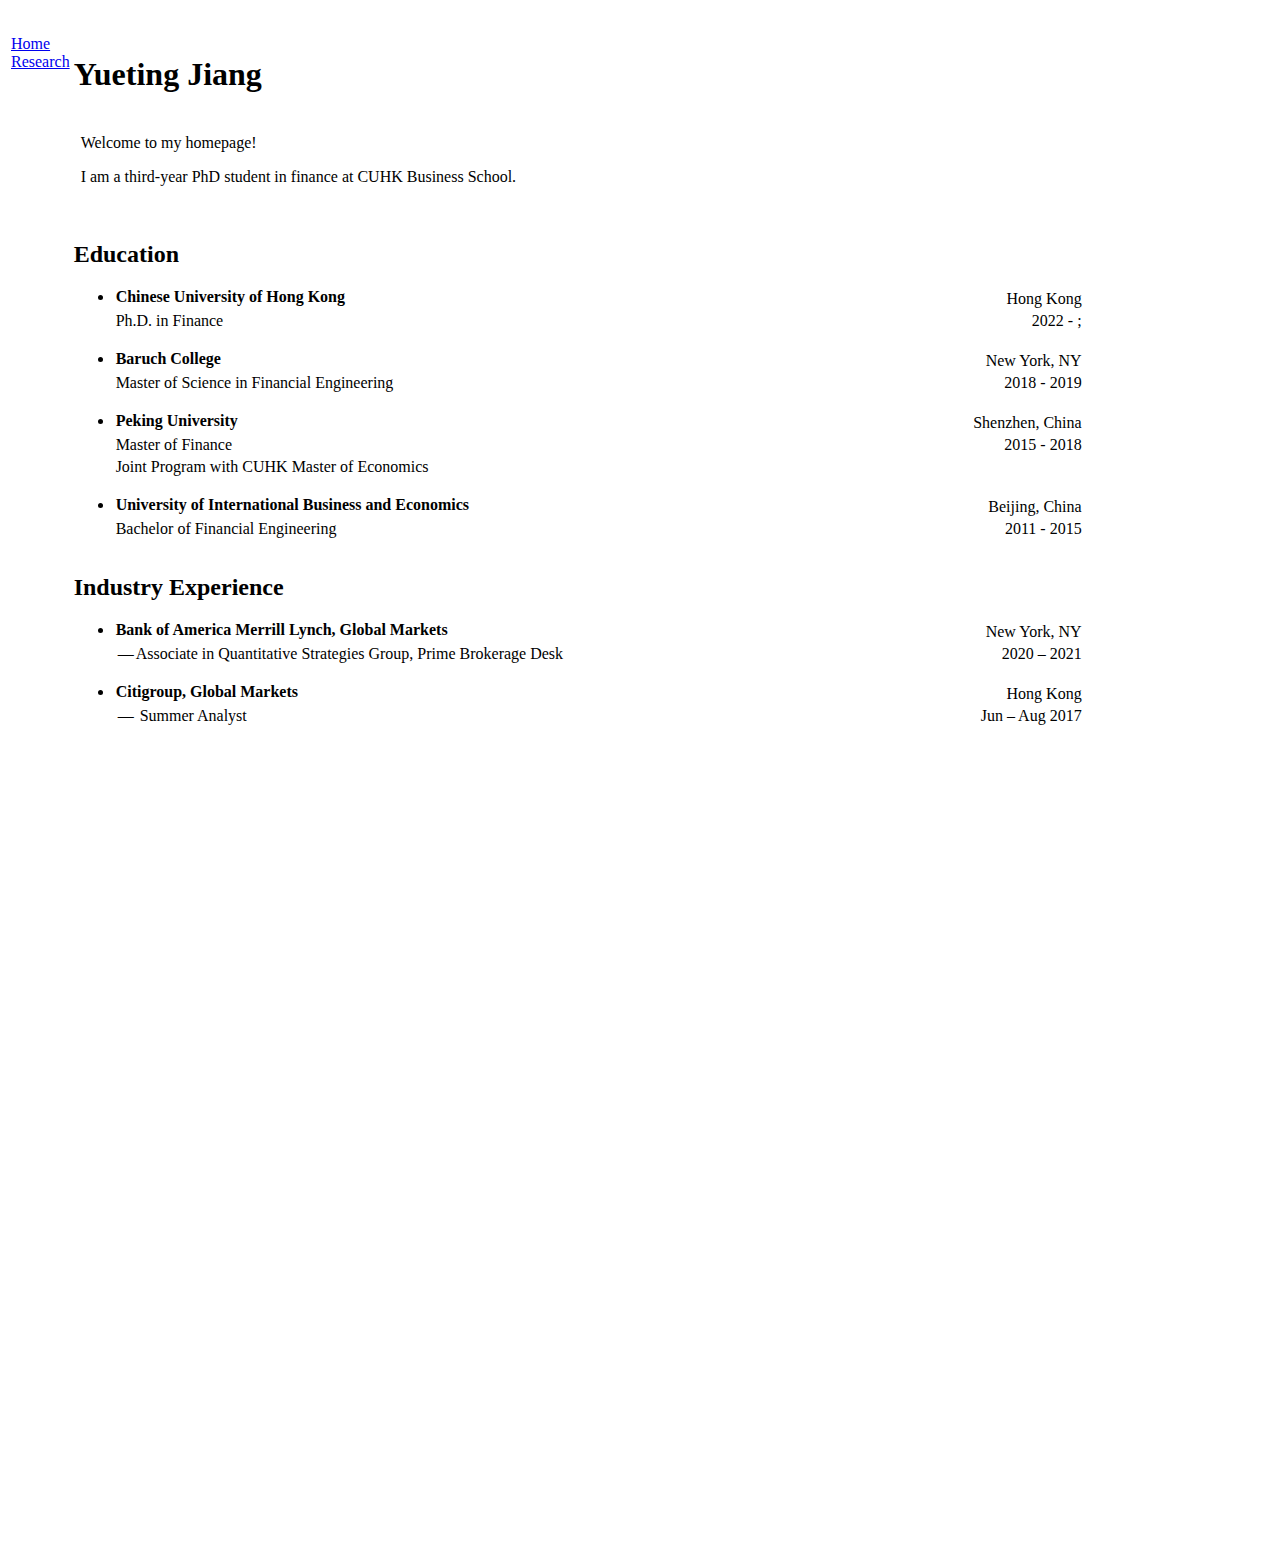
==== index.html @ 169136f3 "Add files via upload" ====
<!DOCTYPE html PUBLIC "-//W3C//DTD XHTML 1.1//EN" "http://www.w3.org/TR/xhtml11/DTD/xhtml11.dtd">

<html xmlns="http://www.w3.org/1999/xhtml" xml:lang="en"><head><meta http-equiv="Content-Type" content="text/html; charset=UTF-8">
<meta name="generator" content="jemdoc, see http://jemdoc.jaboc.net/">

<link rel="stylesheet" href="./research_files/jemdoc.css" type="text/css">
<title>Yueting Jiang </title>
</head>
<body>
<table summary="Table for page layout." id="tlayout">
<tbody><tr valign="top">
<td  height="1499"  id="layout-menu">
<div style="line-height:150%;">
    <br>
</div>
<div class="menu-item"><a href="index.html" class="current">Home</a></div>
<div class="menu-item"><a href="research.html">Research</a></div>

<!-- <div class="menu-item"><a href="CV_Yiwen_PhD.pdf" target="_blank">CV</a></div>-->
</td>
<td  id="layout-content">
<div id="toptitle">
<div style="line-height:150%;">
    <br>
</div>
<h1 >Yueting Jiang </h1>
</div>
<table class="imgtable"><tbody><tr><td>
<td align="left" width = 1000><p>Welcome to my homepage! 
  </p>
  <p style="font-size:100%">I am a third-year PhD student in finance at CUHK Business School. </p>
  <ul>
    <div style="line-height:0%;"> <br />
    </div>
  </ul>
  
</tr></tbody></table>
<div class="content-entry">
<h2>Education</h2>
<ul>
<li style="margin:0px; font-size:100%"><p style="float:right; margin:2px; font-size:100%"> Hong Kong</p>
<p style="margin:2px; font-size:100%"><b>Chinese University of Hong Kong</b> </p></li>
<div style="line-height:0%;">
    <br>
</div>
<div style="clear:both"></div>

<p style="float:right; margin:2px; font-size:100%">2022 - ; </p>
<p style="margin:2px; font-size:100%">Ph.D.  in Finance </p>

<div style="line-height:0%;">
    <br>
</div>


<div style="line-height:100%;">
    <br>
</div>

<li style="margin:0px; font-size:100%">
    <p style="float:right; margin:2px; font-size:100%"> New York, NY </p>
    <p style="margin:2px; font-size:100%"><b>Baruch College </b> </p>
</li>
<div style="clear:both"></div>
<p style="float:right; margin:2px; font-size:100%">2018 - 2019 </p>
<p style="margin:2px; font-size:100%">Master of Science in Financial Engineering </p>
<div style="clear:both">
  <div style="clear:both"></div>

  <div style="line-height:100%;">
    <br>
  </div>
</div>
<li style="margin:0px">
  <p style="float:right; margin:2px; font-size:100%"> Shenzhen, China </p>
  <p style="margin:2px; font-size:100%"><b>Peking University </b> </p>
</li>
<div style="clear:both"></div>
<p style="float:right; margin:2px; font-size:100%">2015 - 2018 </p>
<p style="margin:2px; font-size:100%">Master of Finance</p>
<div style="clear:both"></div>
<p style="margin:2px; font-size:100%">Joint Program with CUHK Master of Economics</p>

<div style="line-height:100%;">
  <br>
</div>
<li style="margin:0px; font-size:100%">
  <p style="float:right; margin:2px; font-size:100%"> Beijing, China </p>
  <p style="margin:2px; font-size:100%"><b>University of International Business and Economics </b> </p>
</li>

<div style="clear:both"></div>
<p style="float:right; margin:2px; font-size:100%">2011 - 2015 </p>
<p style="margin:2px; font-size:100%">Bachelor of Financial Engineering </p>
</ul>




<div style="clear:both"></div>
<div style="clear:both"></div>

<div style="clear:both"></div>
<div style="clear:both"></div>
<h2>Industry Experience</h2>
<ul>

  <li style="margin:0px">
    <p style="float:right; margin:2px; font-size:100%"> New York, NY </p>
    <p style="margin:2px; font-size:100%"><b>Bank of America Merrill Lynch, Global Markets</b></p>
  </li>
  <div style="clear:both"></div>
  <p style="float:right; margin:2px; font-size:100%">2020 –  2021 </p>
  <p style="margin:2px; font-size:100%"><span style="margin:2px">—</span>Associate in Quantitative Strategies Group, Prime Brokerage Desk</p>
  <div style="line-height:100%;">
    <ul>
      <div style="line-height:100%;"></div>
    </ul>
  </div>

<div style="clear:both"></div>

<div style="line-height:100%;">
    <br>
</div>

<li style="margin:0px">
    <p style="float:right; margin:2px; font-size:100%"> Hong Kong </p>
    <p style="margin:2px; font-size:100%"><b>Citigroup, Global Markets </b> </p>
</li>
<div style="clear:both"></div>
<p style="float:right; margin:2px; font-size:100%">Jun – Aug 2017</p>
<p style="margin:2px; font-size:100%"><span style="margin:2px">—</span> Summer Analyst </p>
<div style="clear:both"></div>
<p style="margin:2px; font-size:100%">&nbsp;</p>
<div style="clear:both"></div>
<div style="clear:both"></div>
</ul>

</td>
</tr>
  <tr valign="top">
    <td  id="layout-menu2">&nbsp;</td>
    <td  id="layout-content2">&nbsp;</td>
  </tr>
</tbody>
</table>
<!-- Start of StatCounter Code for Default Guide -->
<!--<script async="" src="./Feng Ruan_files/analytics.js"></script><script type="text/javascript">
var sc_project=11488237;
var sc_invisible=0;
var sc_security="2ae5f703";
var scJsHost = (("https:" == document.location.protocol) ?
"https://secure." : "http://www.");
document.write("<sc"+"ript type='text/javascript' src='" + scJsHost+
"statcounter.com/counter/counter.js'></"+"script>");
</script><script type="text/javascript" src="./Feng Ruan_files/counter.js"></script><span class="statcounter"><a class="statcounter" href="http://www.statcounter.com/" target="_blank"><img src="./Feng Ruan_files/t.php" alt="StatCounter - Free Web Tracker and Counter" border="0"></a></span>

<noscript>&lt;div class="statcounter"&gt;&lt;a title="website statistics"
href="http://statcounter.com/" target="_blank"&gt;&lt;img class="statcounter"
src="//c.statcounter.com/11488237/0/2ae5f703/0/" alt="website
statistics"&gt;&lt;/a&gt;&lt;/div&gt;</noscript>-->
<!-- End of StatCounter Code for Default Guide -->


<script>if(window.parent==window){(function(i,s,o,g,r,a,m){i["GoogleAnalyticsObject"]=r;i[r]=i[r]||function(){(i[r].q=i[r].q||[]).push(arguments)},i[r].l=1*new Date();a=s.createElement(o),m=s.getElementsByTagName(o)[0];a.async=1;a.src=g;m.parentNode.insertBefore(a,m)})(window,document,"script","//www.google-analytics.com/analytics.js","ga");ga("create","UA-41540427-2","auto",{"siteSpeedSampleRate":100});ga("send","pageview");}</script>
</body></html>
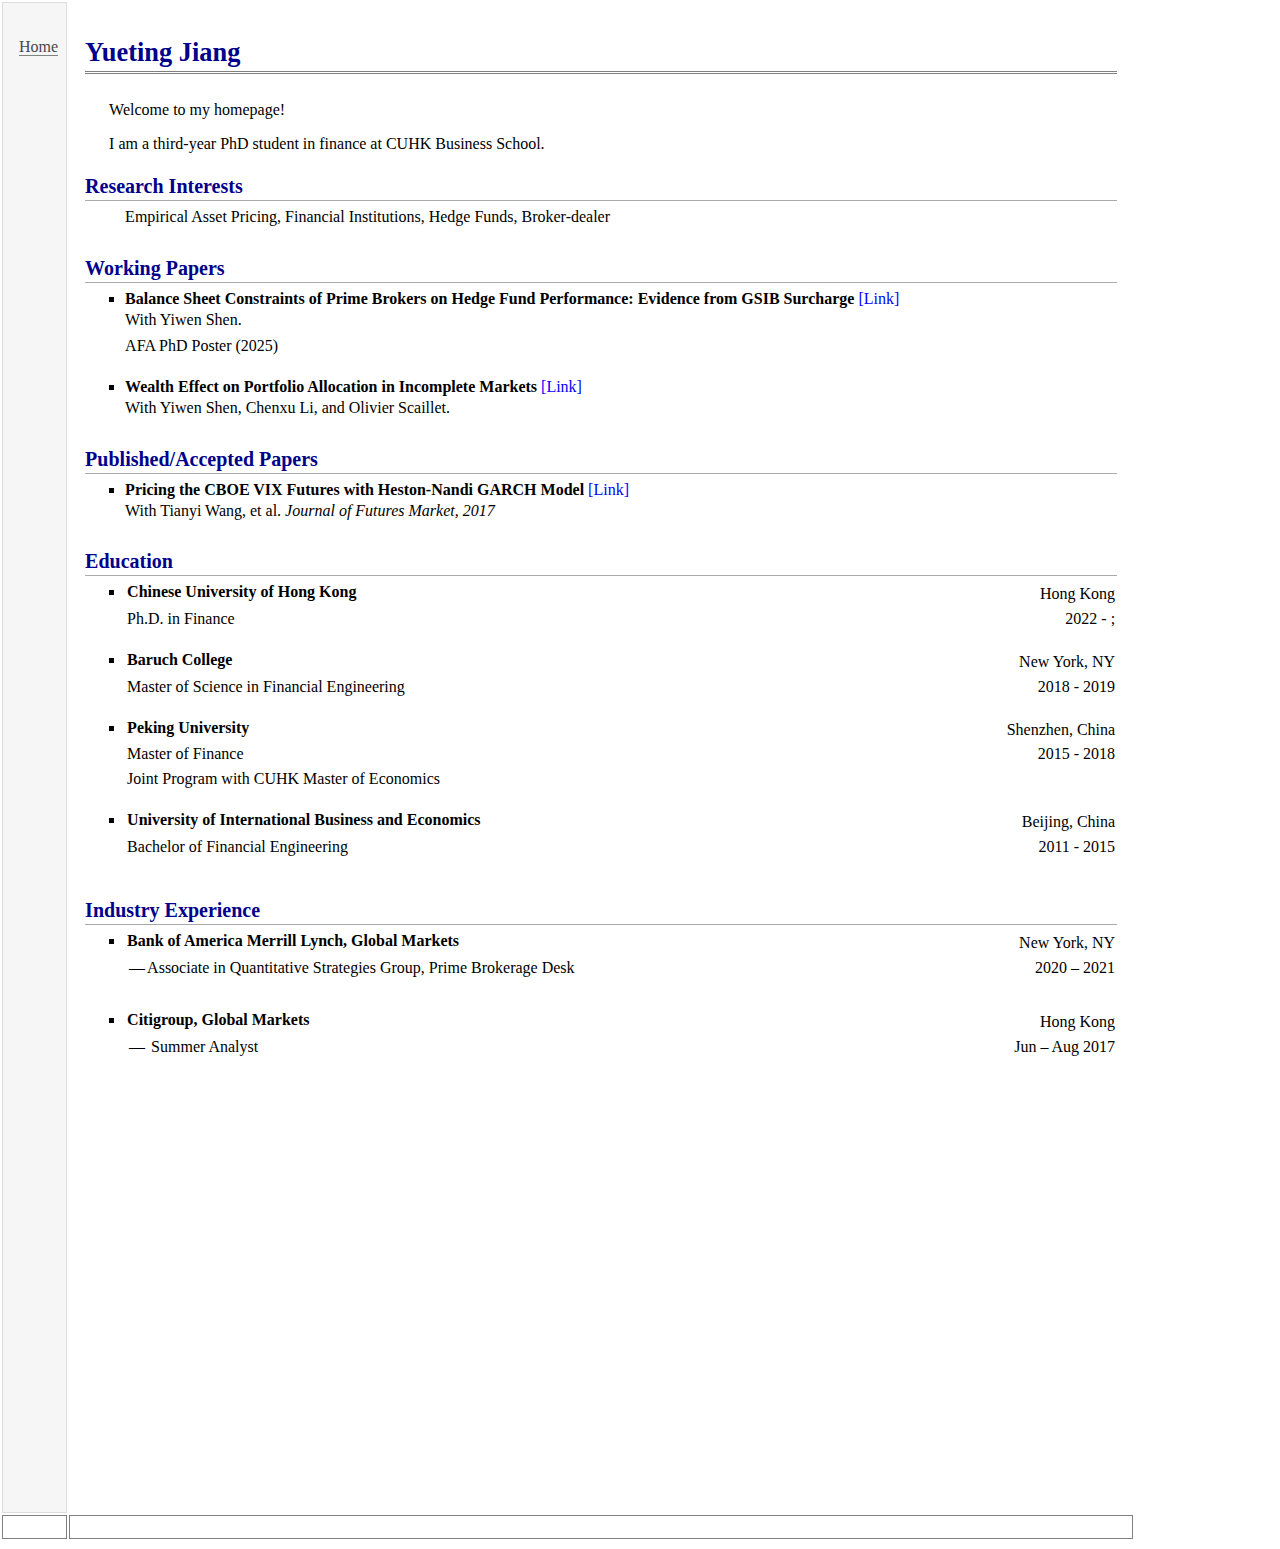
==== commit 07a34c2a: "Add files via upload" ====
--- a/index.html
+++ b/index.html
@@ -14,7 +14,7 @@
     <br>
 </div>
 <div class="menu-item"><a href="index.html" class="current">Home</a></div>
-<div class="menu-item"><a href="research.html">Research</a></div>
+
 
 <!-- <div class="menu-item"><a href="CV_Yiwen_PhD.pdf" target="_blank">CV</a></div>-->
 </td>
@@ -36,6 +36,39 @@
   
 </tr></tbody></table>
 <div class="content-entry">
+
+  <h2>Research Interests</h2>
+  <ul>
+    <p>Empirical Asset Pricing, Financial Institutions, Hedge Funds, Broker-dealer</p>
+  </ul>
+  
+  <h2>Working Papers </h2>
+  <ul>
+  
+  <li>
+    <p><strong>	Balance Sheet Constraints of Prime Brokers on Hedge Fund Performance: Evidence from GSIB Surcharge</strong> <a href="https://papers.ssrn.com/sol3/papers.cfm?abstract_id=4908662" target="_blank">[Link]</a><br> 
+      With Yiwen Shen. </p>
+      <p>AFA PhD Poster (2025) </p>
+  </li>
+  
+  <div style="line-height:100%;">
+    <br>
+  </div>
+  <li>
+    <p><strong>	Wealth Effect on Portfolio Allocation in Incomplete Markets</strong> <a href="https://papers.ssrn.com/sol3/papers.cfm?abstract_id=3580735" target="_blank">[Link]</a><br> 
+      With Yiwen Shen, Chenxu Li, and Olivier Scaillet. </p>
+  </li>
+  </ul>
+  <h2>Published/Accepted Papers </h2>
+  <ul>
+    <li>
+      <p><strong>Pricing the CBOE VIX Futures with Heston-Nandi GARCH Model</strong> <a href="https://onlinelibrary.wiley.com/doi/full/10.1002/fut.21820" target="_blank">[Link]</a> <br />
+        With Tianyi Wang, et al. <em>Journal of Futures Market, 2017</em></p>
+    </li>
+  </ul>
+
+
+
 <h2>Education</h2>
 <ul>
 <li style="margin:0px; font-size:100%"><p style="float:right; margin:2px; font-size:100%"> Hong Kong</p>
--- a/research_files/jemdoc.css
+++ b/research_files/jemdoc.css
@@ -0,0 +1,367 @@
+/* Default css file for jemdoc. */
+
+table#tlayout {
+    border: none;
+    border-collapse: separate;
+    background: white;
+}
+
+body {
+	background: white;
+	font-family: Georgia, serif;
+	padding-bottom: 8px;
+	margin: 0;
+}
+
+#layout-menu {
+	background: #f6f6f6;
+	border: 1px solid #dddddd;
+	padding-top: 0.5em;
+	padding-left: 8px;
+	padding-right: 8px;
+	font-size: 1.0em;
+	width: auto;
+	white-space: nowrap;
+    text-align: left;
+    vertical-align: top;
+}
+
+#layout-menu td {
+	background: #f4f4f4;
+    vertical-align: top;
+}
+
+#layout-content {
+	padding-top: 0.0em;
+	padding-left: 1.0em;
+	padding-right: 1.0em;
+    border: none;
+    background: white;
+    text-align: left;
+    vertical-align: top;
+}
+
+#layout-menu a {
+	line-height: 1.5em;
+	margin-left: 0.5em;
+}
+
+tt {
+    background: #ffffdd;
+}
+
+pre, tt {
+	font-size: 90%;
+	font-family: monaco, monospace;
+}
+
+a, a > tt {
+	color: blue;
+	text-decoration: none;
+}
+
+a:hover {
+	border-bottom: 1px gray dotted;
+}
+
+#layout-menu a.current:link, #layout-menu a.current:visited {
+	color: rgb(71, 71, 71);
+	border-bottom: 1px gray solid;
+}
+#layout-menu a:link, #layout-menu a:visited, #layout-menu a:hover {
+	color: rgb(71, 71, 71);
+	text-decoration: none;
+}
+#layout-menu a:hover {
+	text-decoration: none;
+}
+
+div.menu-category {
+	border-bottom: 1px solid gray;
+	margin-top: 0.8em;
+	padding-top: 0.2em;
+	padding-bottom: 0.1em;
+	font-weight: bold;
+}
+
+div.menu-item {
+	padding-left: 16px;
+	text-indent: -16px;
+}
+
+div#toptitle {
+	padding-bottom: 0.2em;
+	margin-bottom: 1.5em;
+	border-bottom: 3px double gray;
+}
+
+/* Reduce space if we begin the page with a title. */
+div#toptitle + h2, div#toptitle + h3 {
+	margin-top: -0.7em;
+}
+
+div#subtitle {
+	margin-top: 0.0em;
+	margin-bottom: 0.0em;
+	padding-top: 0em;
+	padding-bottom: 0.1em;
+}
+
+em {
+	font-style: italic;
+}
+
+strong {
+	font-weight: bold;
+}
+
+
+h1, h2, h3 {
+	color: #00008b;
+	margin-top: 0.7em;
+	margin-bottom: 0.3em;
+	padding-bottom: 0.2em;
+	line-height: 1.0;
+	padding-top: 0.5em;
+	border-bottom: 1px solid #aaaaaa;
+}
+
+h1 {
+	font-size: 165%;
+}
+
+h2 {
+	padding-top: 0.8em;
+	font-size: 125%;
+}
+
+h2 + h3 {
+    padding-top: 0.2em;
+}
+
+h3 {
+	font-size: 110%;
+	border-bottom: none;
+}
+
+p {
+	margin-top: 0.0em;
+	margin-bottom: 0.8em;
+	padding: 0;
+	line-height: 1.3;
+}
+
+pre {
+	padding: 0;
+	margin: 0;
+}
+
+div#footer {
+	font-size: small;
+	border-top: 1px solid #c0c0c0;
+	padding-top: 0.1em;
+	margin-top: 4.0em;
+	color: black;
+}
+
+div#footer a {
+	color: black;
+}
+
+div#footer-text {
+	float: left;
+	padding-bottom: 8px;
+}
+
+ul, ol, dl {
+	margin-top: 0.2em;
+	padding-top: 0;
+	margin-bottom: 0.8em;
+}
+
+dt {
+	margin-top: 0.5em;
+	margin-bottom: 0;
+}
+
+dl {
+	margin-left: 20px;
+}
+
+dd {
+	color: #222222;
+}
+
+dd > *:first-child {
+	margin-top: 0;
+}
+
+ul {
+	list-style-position: outside;
+	list-style-type: square;
+}
+
+p + ul, p + ol {
+	margin-top: -0.5em;
+}
+
+li ul, li ol {
+	margin-top: -0.3em;
+}
+
+ol {
+	list-style-position: outside;
+	list-style-type: decimal;
+}
+
+li p, dd p {
+	margin-bottom: 0.3em;
+}
+
+
+ol ol {
+	list-style-type: lower-alpha;
+}
+
+ol ol ol {
+	list-style-type: lower-roman;
+}
+
+p + div.codeblock {
+	margin-top: -0.6em;
+}
+
+div.codeblock, div.infoblock {
+	margin-right: 0%;
+	margin-top: 1.2em;
+	margin-bottom: 1.3em;
+}
+
+div.blocktitle {
+	font-weight: bold;
+	color: #cd7b62;
+	margin-top: 1.2em;
+	margin-bottom: 0.1em;
+}
+
+div.blockcontent {
+	border: 1px solid silver;
+	padding: 0.3em 0.5em;
+}
+
+div.infoblock > div.blockcontent {
+	background: #ffffee;
+}
+
+div.blockcontent p + ul, div.blockcontent p + ol {
+	margin-top: 0.4em;
+}
+
+div.infoblock p {
+	margin-bottom: 0em;
+}
+
+div.infoblock li p, div.infoblock dd p {
+	margin-bottom: 0.5em;
+}
+
+div.infoblock p + p {
+	margin-top: 0.8em;
+}
+
+div.codeblock > div.blockcontent {
+	background: #f6f6f6;
+}
+
+span.pycommand {
+	color: #000070;
+}
+
+span.statement {
+	color: #008800;
+}
+span.builtin {
+	color: #000088;
+}
+span.special {
+	color: #990000;
+}
+span.operator {
+	color: #880000;
+}
+span.error {
+	color: #aa0000;
+}
+span.comment, span.comment > *, span.string, span.string > * {
+	color: #606060;
+}
+
+@media print {
+	#layout-menu { display: none; }
+}
+
+#fwtitle {
+	margin: 2px;
+}
+
+#fwtitle #toptitle {
+	padding-left: 0.5em;
+	margin-bottom: 0.5em;
+}
+
+#layout-content h1:first-child, #layout-content h2:first-child, #layout-content h3:first-child {
+	margin-top: -0.7em;
+}
+
+div#toptitle h1, #layout-content div#toptitle h1 {
+	margin-bottom: 0.0em;
+	padding-bottom: 0.1em;
+	padding-top: 0;
+	margin-top: 0.5em;
+	border-bottom: none;
+}
+
+img.eq {
+	padding: 0;
+	padding-left: 0.1em;
+	padding-right: 0.1em;
+	margin: 0;
+}
+
+img.eqwl {
+	padding-left: 2em;
+	padding-top: 0.6em;
+	padding-bottom: 0.2em;
+	margin: 0;
+}
+
+table {
+    border: 2px solid black;
+    border-collapse: collapse;
+}
+
+td {
+    padding: 2px;
+    padding-left: 0.5em;
+    padding-right: 0.5em;
+    text-align: center;
+    border: 1px solid gray;
+}
+
+table + table {
+    margin-top: 1em;
+}
+
+tr.heading {
+    font-weight: bold;
+    border-bottom: 2px solid 00008b;
+}
+
+img {
+    border: none;
+}
+
+table.imgtable, table.imgtable td {
+    border: none;
+    text-align: left;
+}
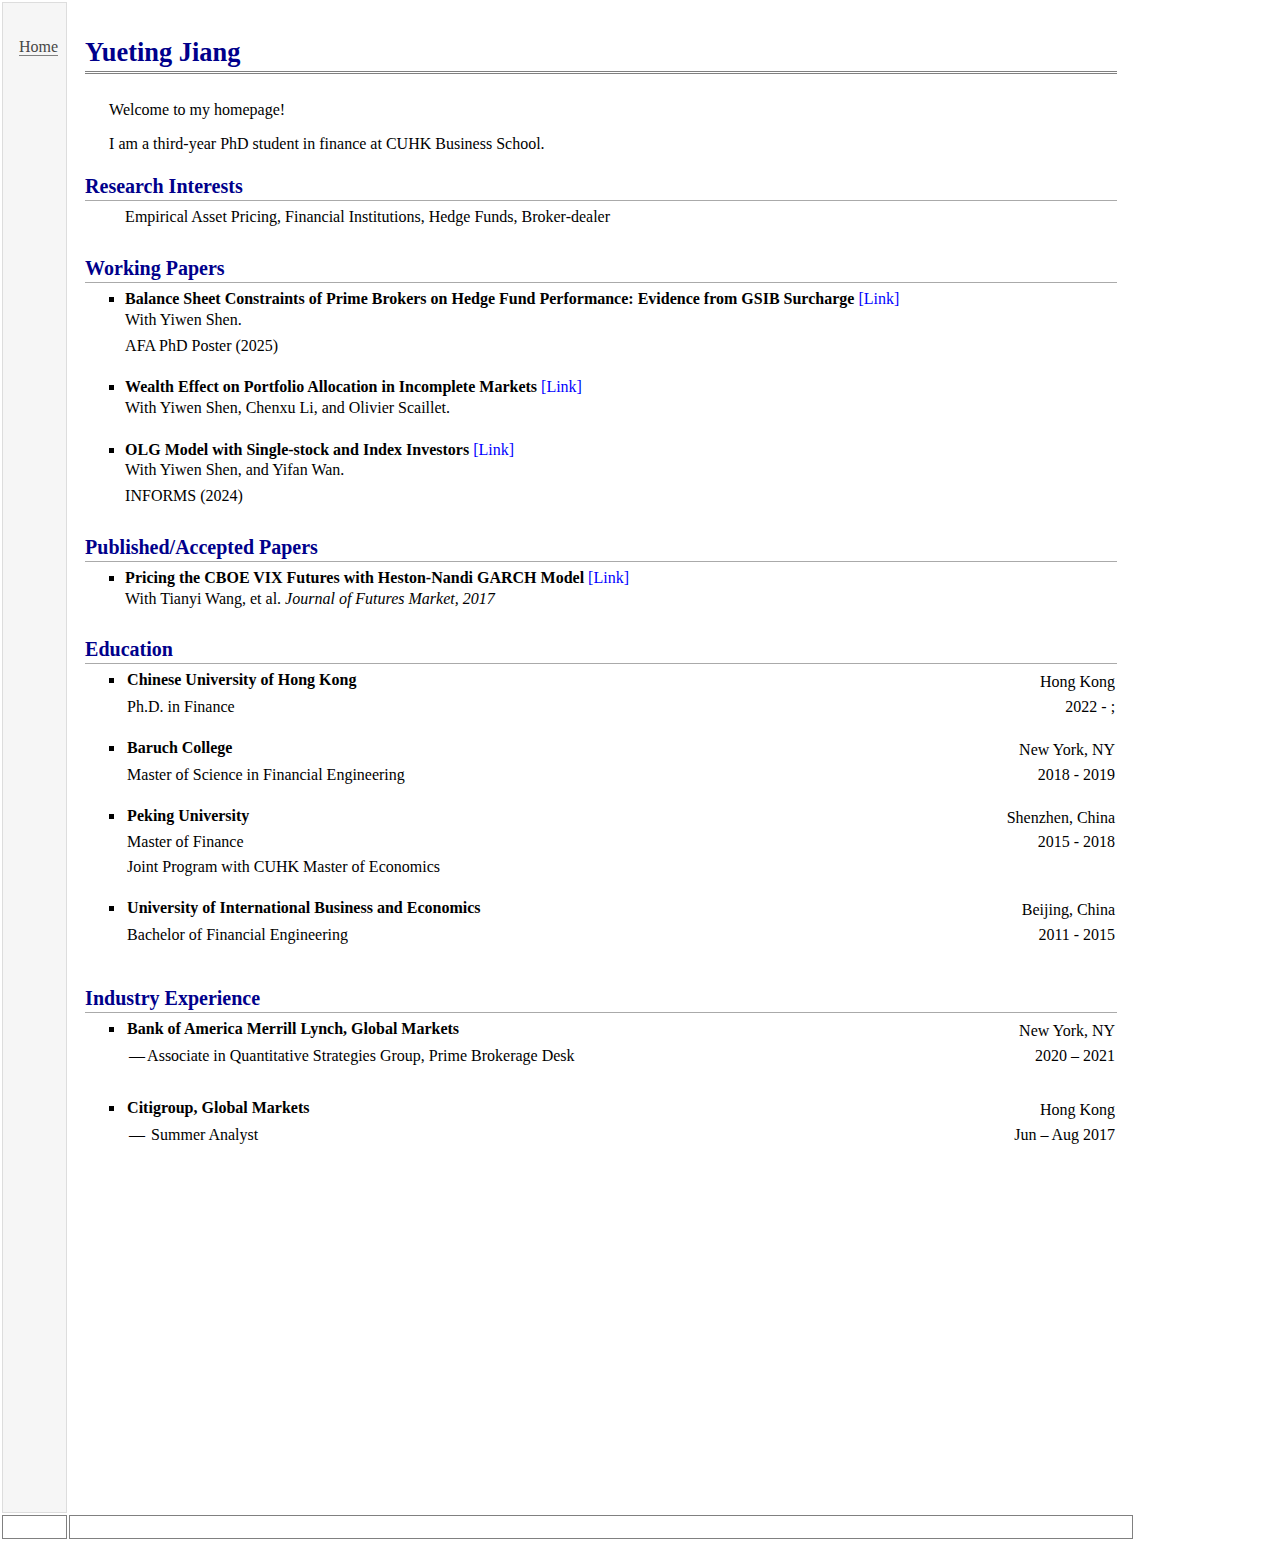
==== commit dfb62683: "Add files via upload" ====
--- a/index.html
+++ b/index.html
@@ -57,6 +57,15 @@
   <li>
     <p><strong>	Wealth Effect on Portfolio Allocation in Incomplete Markets</strong> <a href="https://papers.ssrn.com/sol3/papers.cfm?abstract_id=3580735" target="_blank">[Link]</a><br> 
       With Yiwen Shen, Chenxu Li, and Olivier Scaillet. </p>
+  </li>
+
+  <div style="line-height:100%;">
+    <br>
+  </div>
+  <li>
+    <p><strong>	OLG Model with Single-stock and Index Investors</strong> <a href="https://papers.ssrn.com/sol3/papers.cfm?abstract_id=3580735" target="_blank">[Link]</a><br> 
+      With Yiwen Shen, and Yifan Wan. </p>
+      <p>INFORMS (2024) </p>
   </li>
   </ul>
   <h2>Published/Accepted Papers </h2>
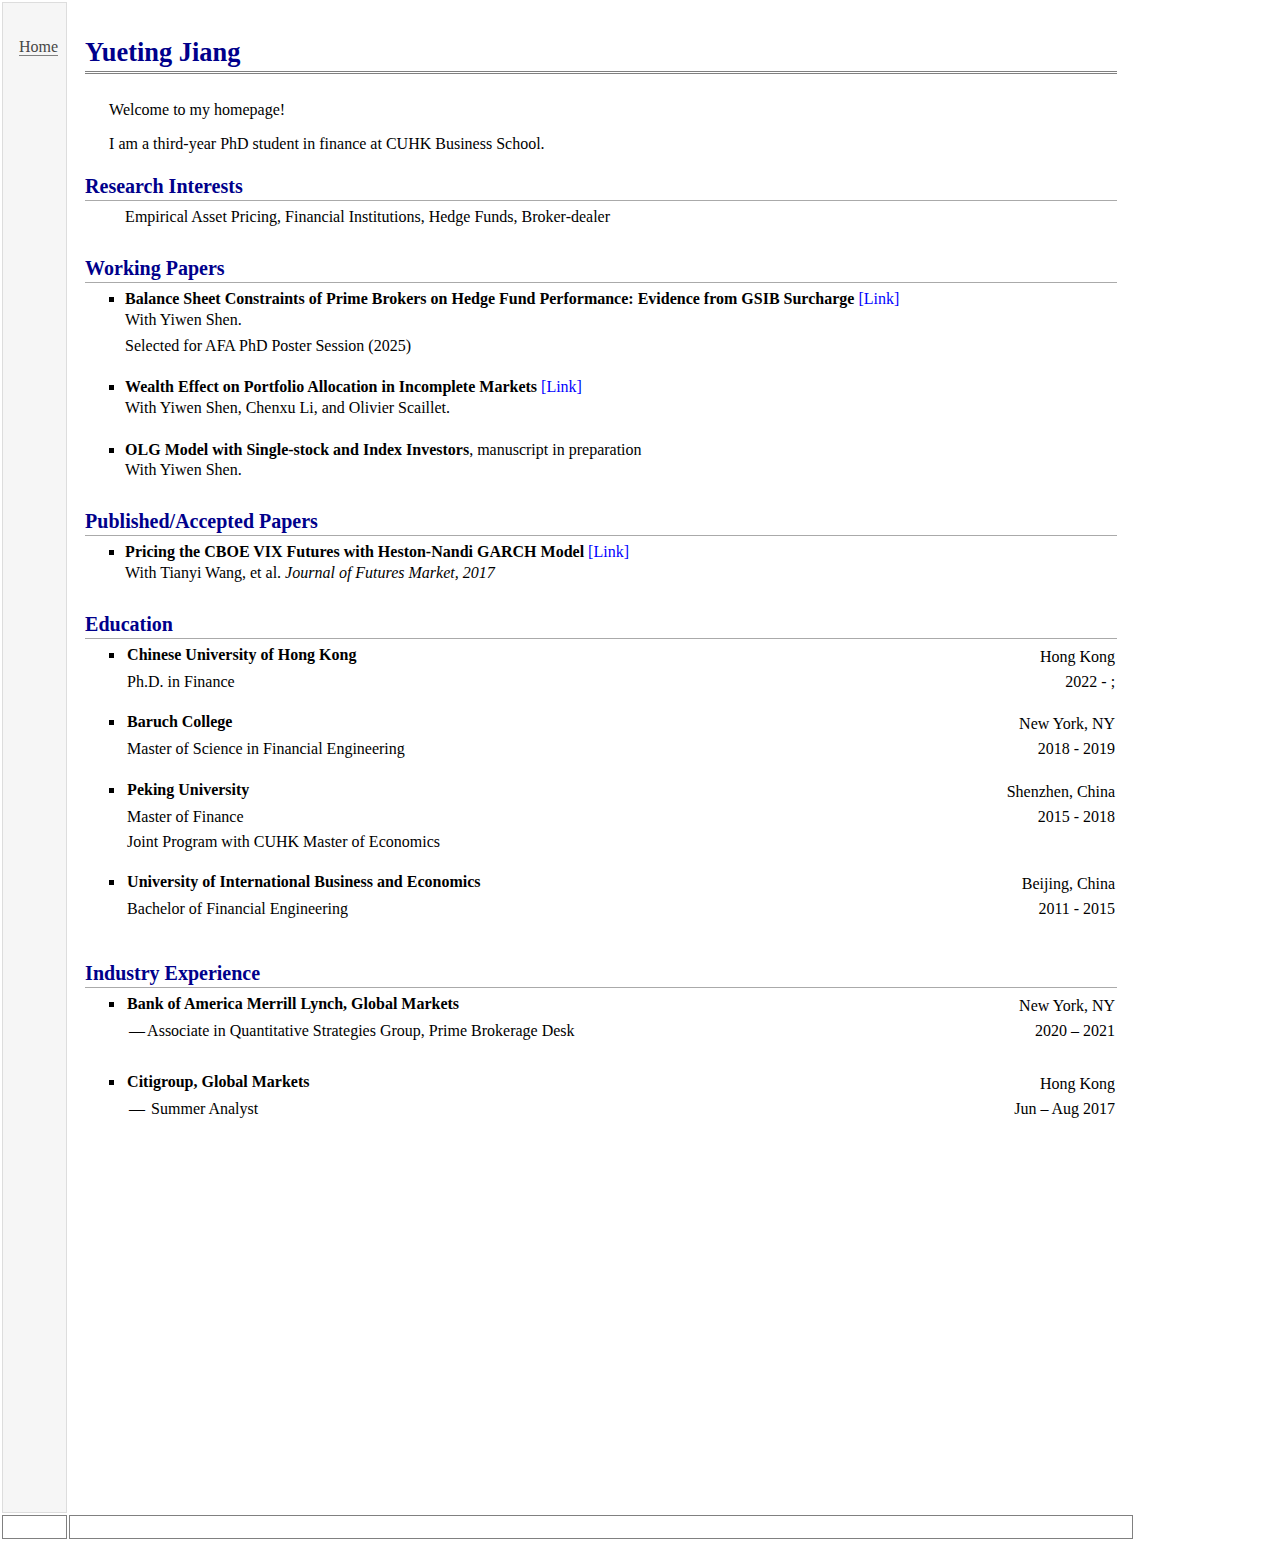
==== commit c8aac206: "Add files via upload" ====
--- a/index.html
+++ b/index.html
@@ -48,7 +48,7 @@
   <li>
     <p><strong>	Balance Sheet Constraints of Prime Brokers on Hedge Fund Performance: Evidence from GSIB Surcharge</strong> <a href="https://papers.ssrn.com/sol3/papers.cfm?abstract_id=4908662" target="_blank">[Link]</a><br> 
       With Yiwen Shen. </p>
-      <p>AFA PhD Poster (2025) </p>
+      <p>Selected for AFA PhD Poster Session (2025) </p>
   </li>
   
   <div style="line-height:100%;">
@@ -63,9 +63,8 @@
     <br>
   </div>
   <li>
-    <p><strong>	OLG Model with Single-stock and Index Investors</strong> <a href="https://papers.ssrn.com/sol3/papers.cfm?abstract_id=3580735" target="_blank">[Link]</a><br> 
-      With Yiwen Shen, and Yifan Wan. </p>
-      <p>INFORMS (2024) </p>
+    <p><strong>	OLG Model with Single-stock and Index Investors</strong>, manuscript in preparation</a><br> 
+      With Yiwen Shen. </p>
   </li>
   </ul>
   <h2>Published/Accepted Papers </h2>
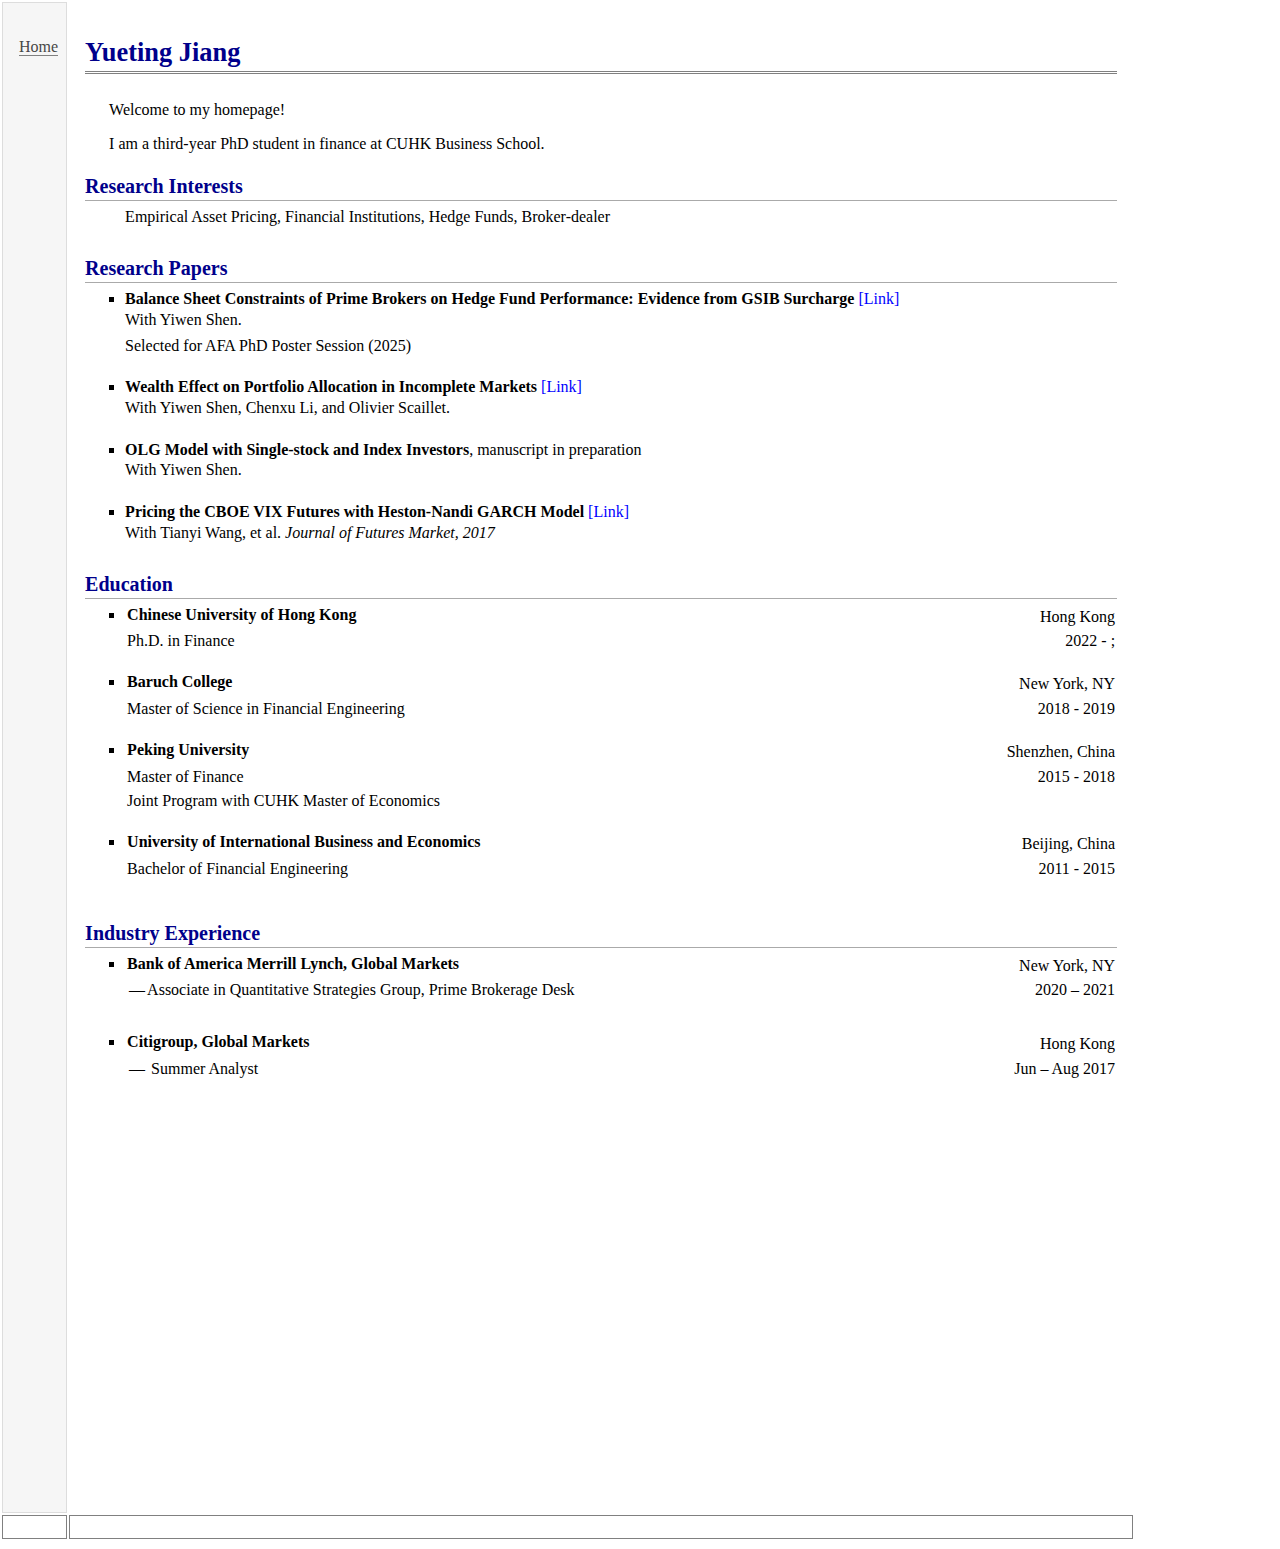
==== commit 8074d762: "Add files via upload" ====
--- a/index.html
+++ b/index.html
@@ -42,7 +42,7 @@
     <p>Empirical Asset Pricing, Financial Institutions, Hedge Funds, Broker-dealer</p>
   </ul>
   
-  <h2>Working Papers </h2>
+  <h2>Research Papers </h2>
   <ul>
   
   <li>
@@ -66,9 +66,11 @@
     <p><strong>	OLG Model with Single-stock and Index Investors</strong>, manuscript in preparation</a><br> 
       With Yiwen Shen. </p>
   </li>
-  </ul>
-  <h2>Published/Accepted Papers </h2>
-  <ul>
+  
+  <div style="line-height:100%;">
+    <br>
+  </div>
+  
     <li>
       <p><strong>Pricing the CBOE VIX Futures with Heston-Nandi GARCH Model</strong> <a href="https://onlinelibrary.wiley.com/doi/full/10.1002/fut.21820" target="_blank">[Link]</a> <br />
         With Tianyi Wang, et al. <em>Journal of Futures Market, 2017</em></p>
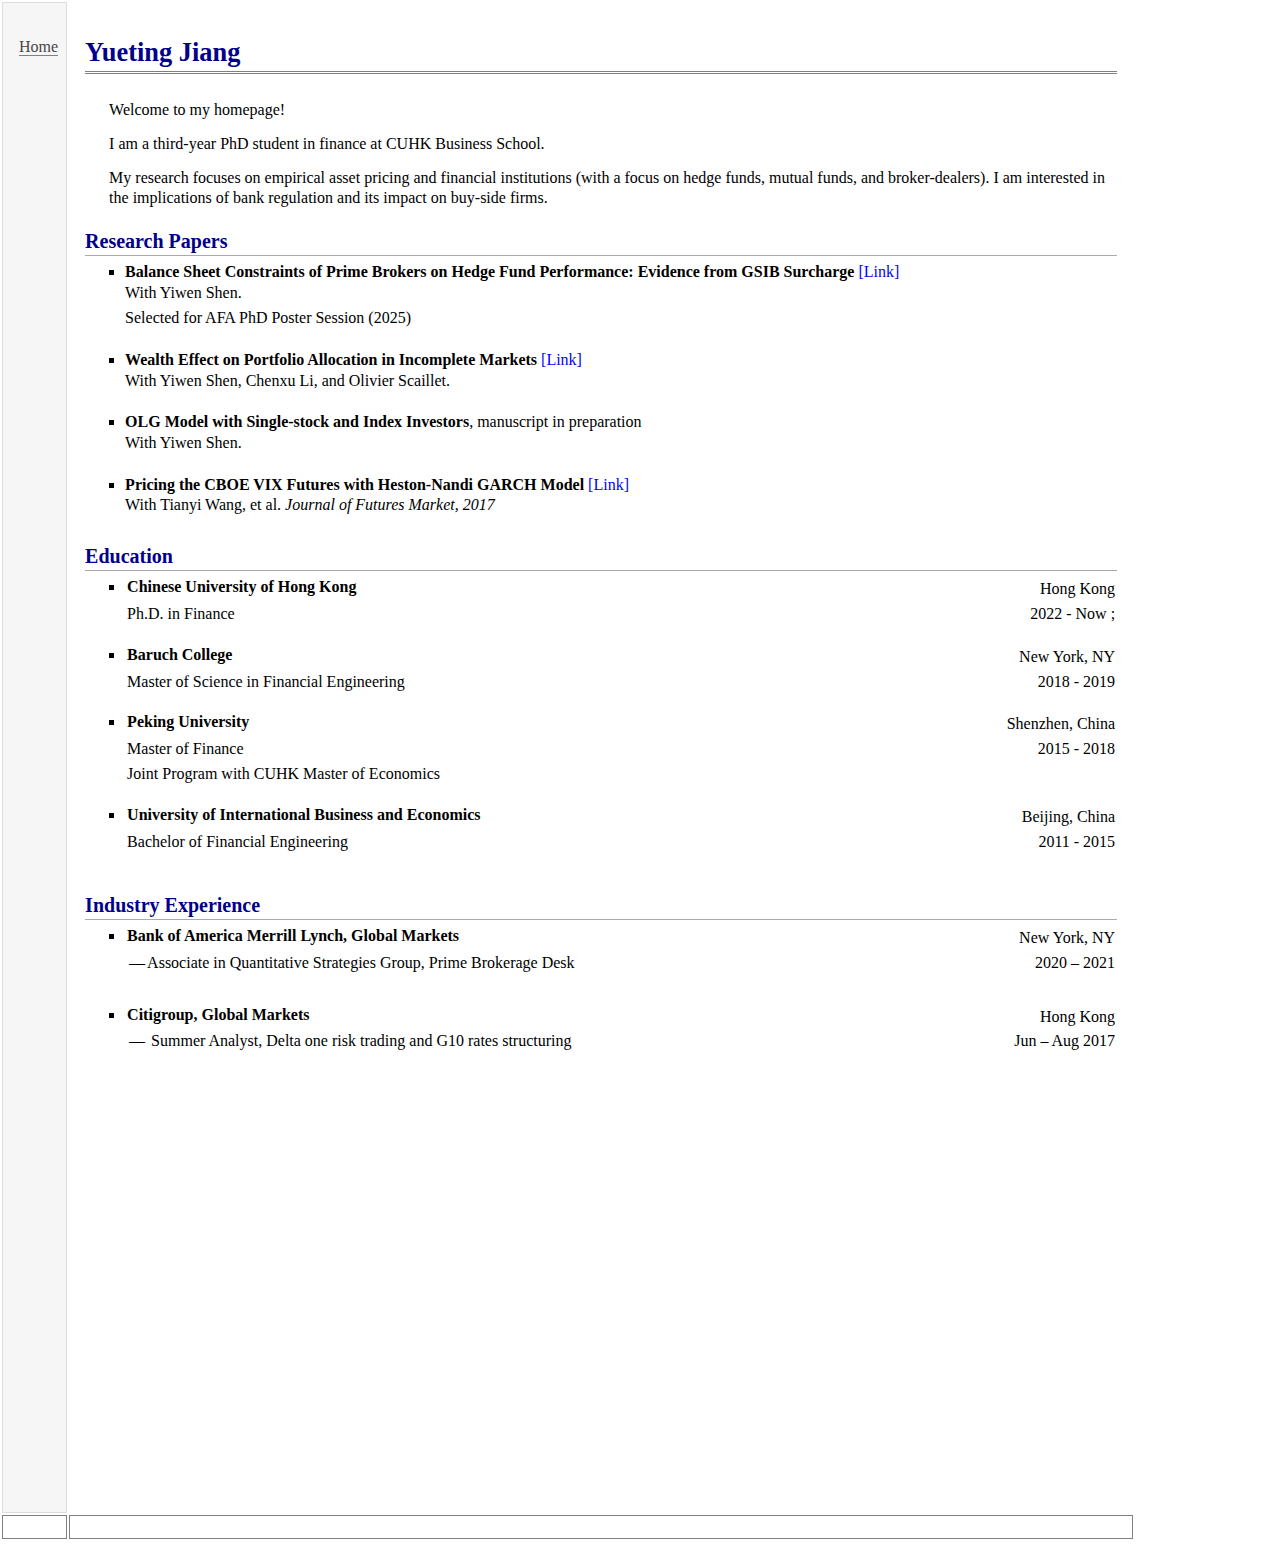
==== commit 004985cb: "Add files via upload" ====
--- a/index.html
+++ b/index.html
@@ -29,6 +29,8 @@
 <td align="left" width = 1000><p>Welcome to my homepage! 
   </p>
   <p style="font-size:100%">I am a third-year PhD student in finance at CUHK Business School. </p>
+  <p style="font-size:100%">My research focuses on empirical asset pricing and financial institutions (with a focus on hedge funds, mutual funds, and broker-dealers). 
+    I am interested in the implications of bank regulation and its impact on buy-side firms.  </p>
   <ul>
     <div style="line-height:0%;"> <br />
     </div>
@@ -37,10 +39,6 @@
 </tr></tbody></table>
 <div class="content-entry">
 
-  <h2>Research Interests</h2>
-  <ul>
-    <p>Empirical Asset Pricing, Financial Institutions, Hedge Funds, Broker-dealer</p>
-  </ul>
   
   <h2>Research Papers </h2>
   <ul>
@@ -88,7 +86,7 @@
 </div>
 <div style="clear:both"></div>
 
-<p style="float:right; margin:2px; font-size:100%">2022 - ; </p>
+<p style="float:right; margin:2px; font-size:100%">2022 - Now ; </p>
 <p style="margin:2px; font-size:100%">Ph.D.  in Finance </p>
 
 <div style="line-height:0%;">
@@ -173,7 +171,7 @@
 </li>
 <div style="clear:both"></div>
 <p style="float:right; margin:2px; font-size:100%">Jun – Aug 2017</p>
-<p style="margin:2px; font-size:100%"><span style="margin:2px">—</span> Summer Analyst </p>
+<p style="margin:2px; font-size:100%"><span style="margin:2px">—</span> Summer Analyst, Delta one risk trading and G10 rates structuring </p>
 <div style="clear:both"></div>
 <p style="margin:2px; font-size:100%">&nbsp;</p>
 <div style="clear:both"></div>
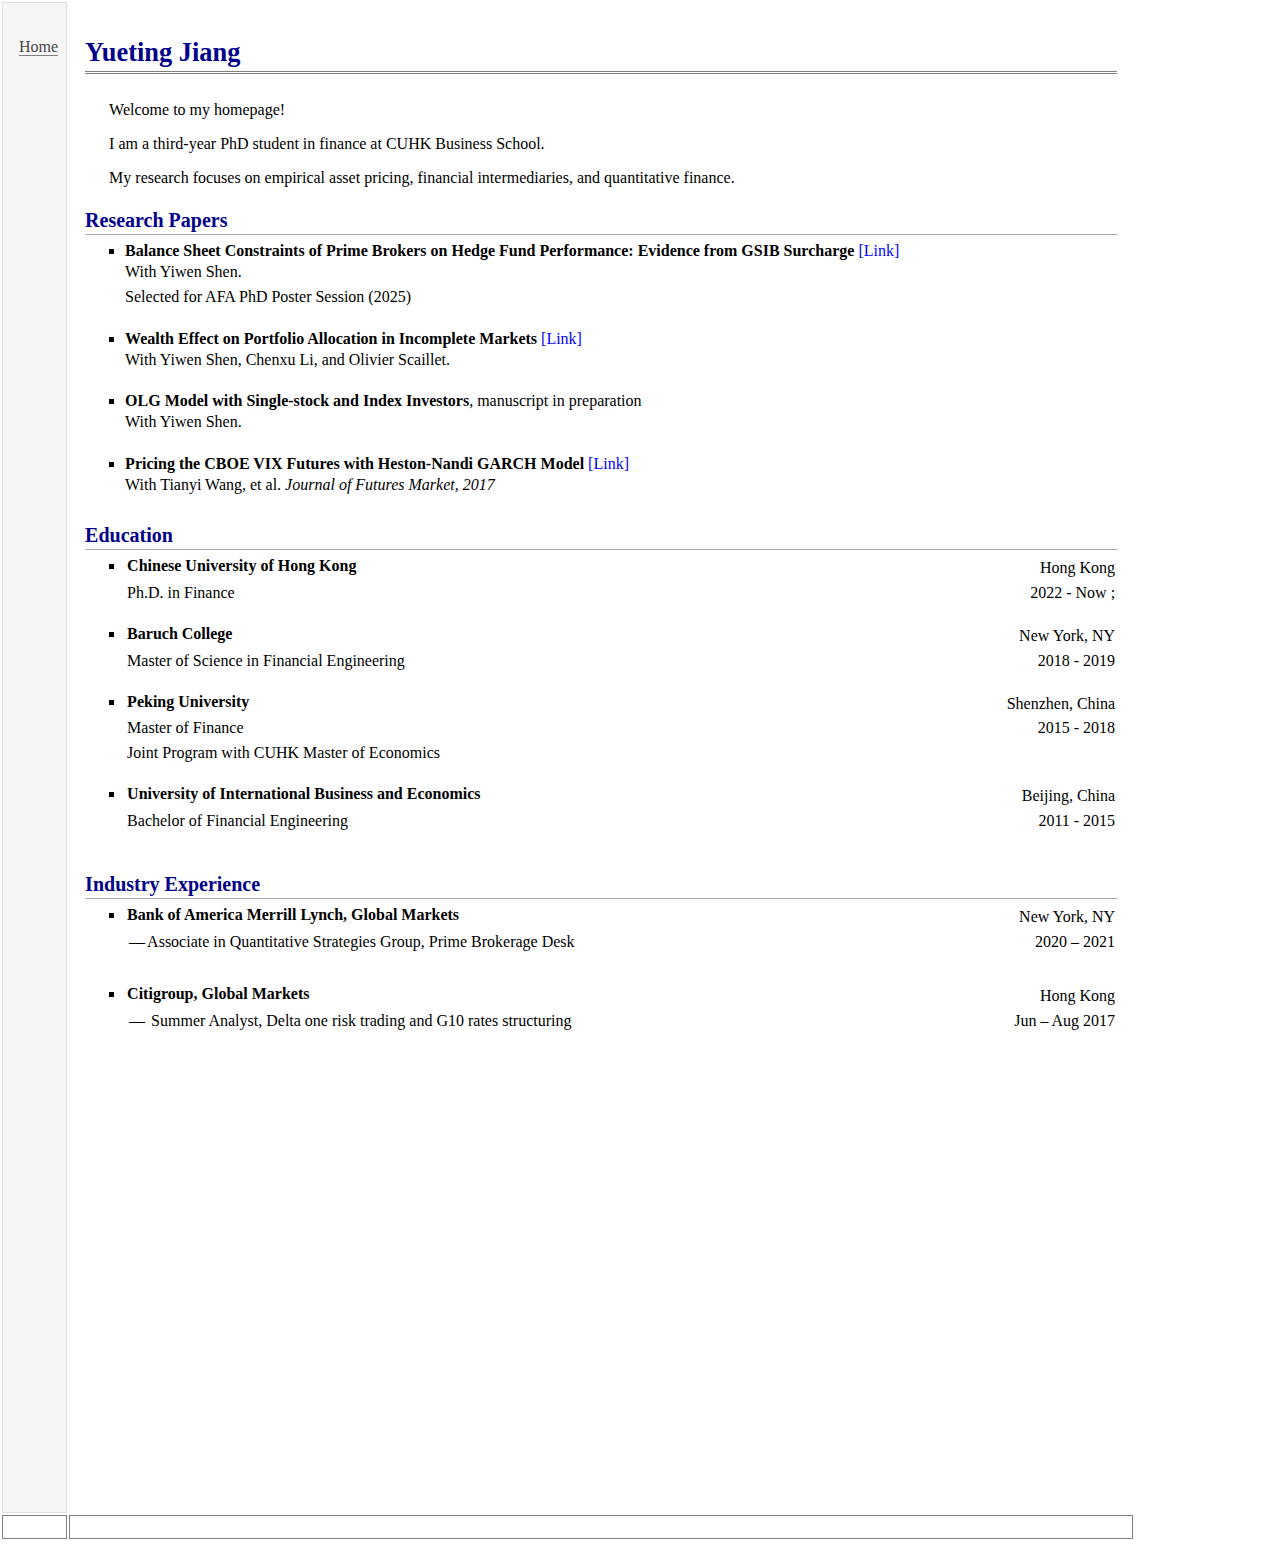
==== commit 4670146c: "Add files via upload" ====
--- a/index.html
+++ b/index.html
@@ -29,8 +29,7 @@
 <td align="left" width = 1000><p>Welcome to my homepage! 
   </p>
   <p style="font-size:100%">I am a third-year PhD student in finance at CUHK Business School. </p>
-  <p style="font-size:100%">My research focuses on empirical asset pricing and financial institutions (with a focus on hedge funds, mutual funds, and broker-dealers). 
-    I am interested in the implications of bank regulation and its impact on buy-side firms.  </p>
+  <p style="font-size:100%">My research focuses on empirical asset pricing, financial intermediaries, and quantitative finance. 
   <ul>
     <div style="line-height:0%;"> <br />
     </div>
